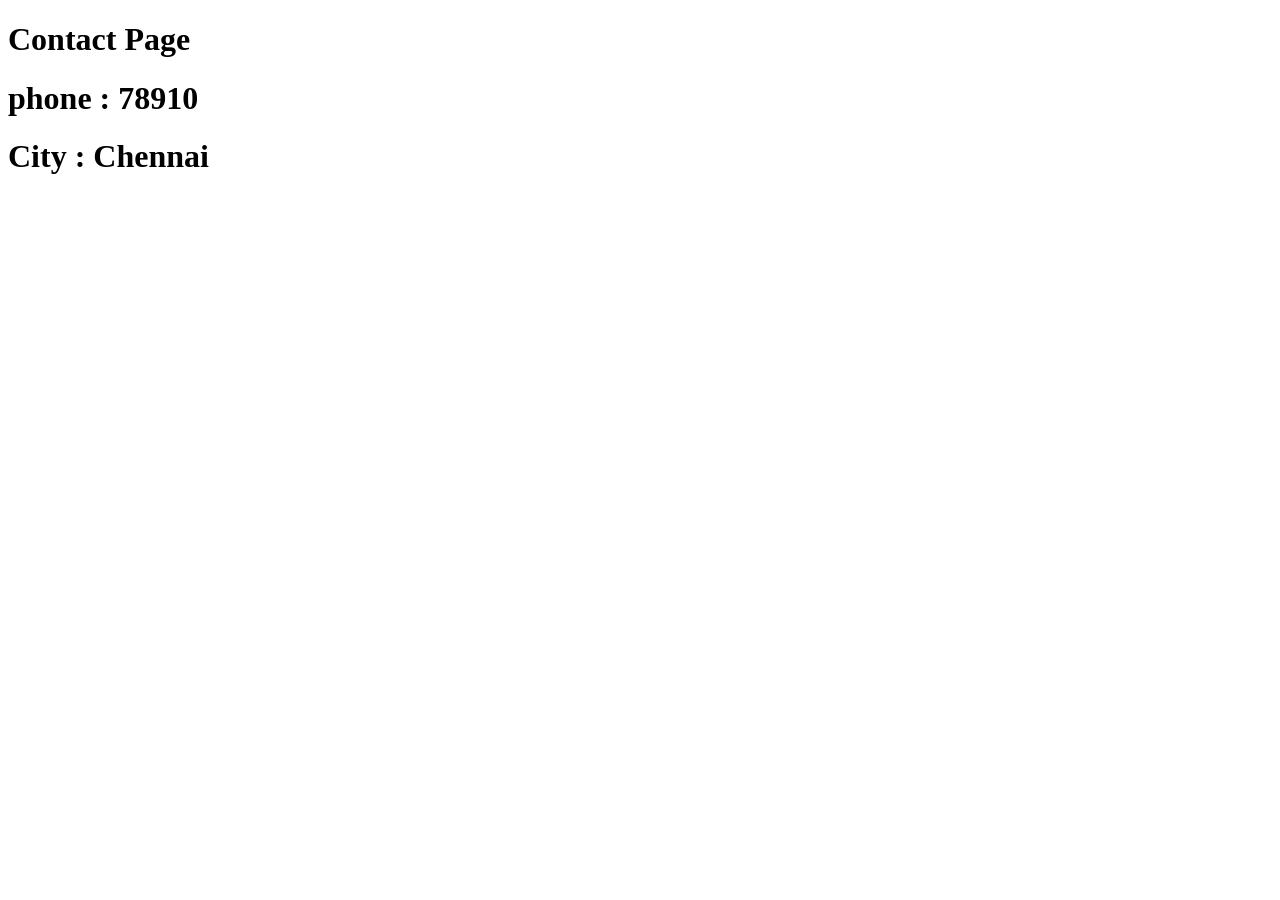
==== Contact.html @ 6bfdec1b "Changed City to Chennai" ====
<!DOCTYPE html>
<html lang="en">
<head>
    <meta charset="UTF-8">
    <meta name="viewport" content="width=device-width, initial-scale=1.0">
    <title>Document</title>
</head>
<body>
    

        <h1>Contact Page</h1>
         <h1>phone : 78910</h1>
         <h1>City : Chennai</h1>
</body>
</html>
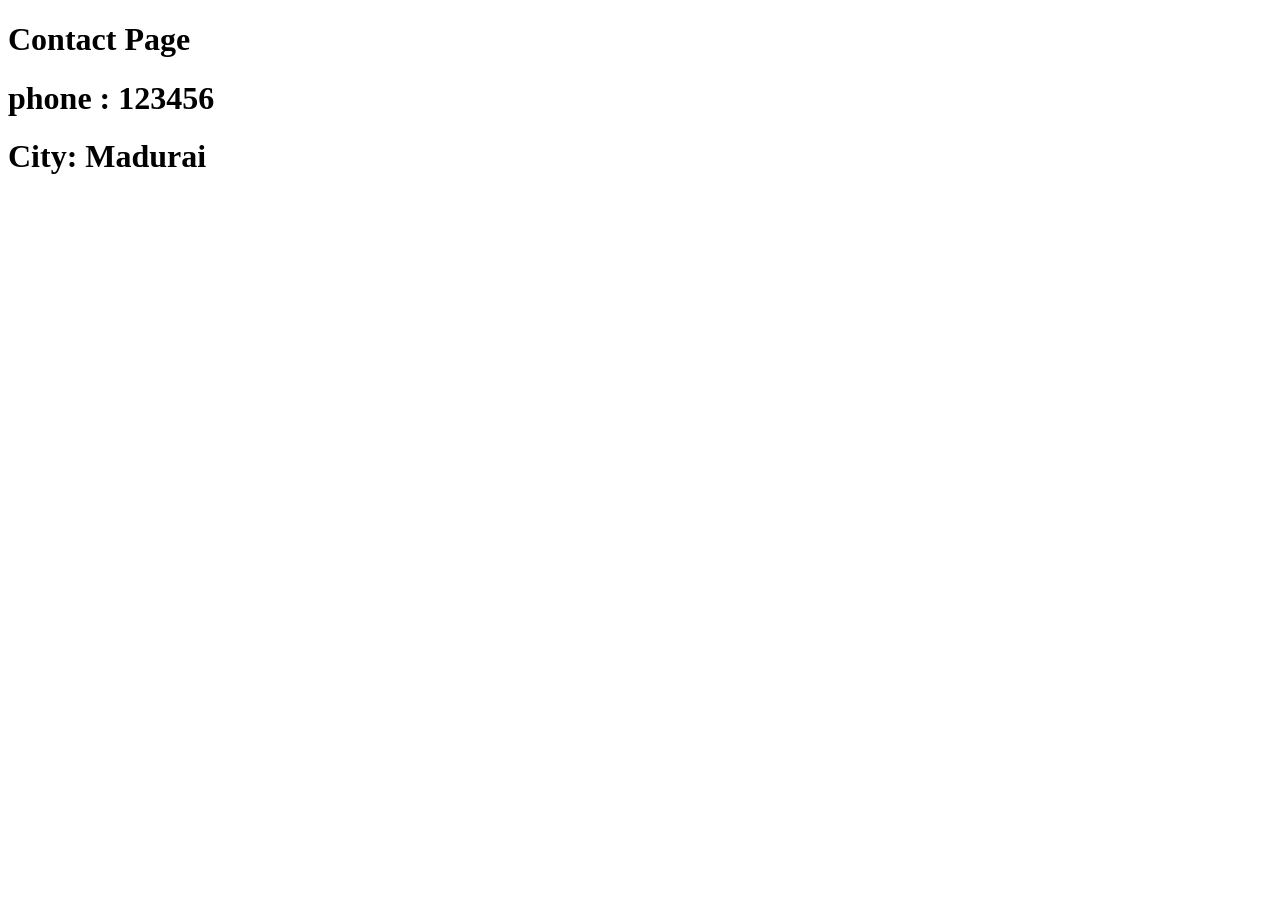
==== commit 069c1fe4: "City changed to Madurai" ====
--- a/Contact.html
+++ b/Contact.html
@@ -9,7 +9,8 @@
     
 
         <h1>Contact Page</h1>
-         <h1>phone : 78910</h1>
-         <h1>City : Chennai</h1>
+        <h1>phone : 123456</h1>
+        <h1>City: Madurai </h1>
+        
 </body>
 </html>
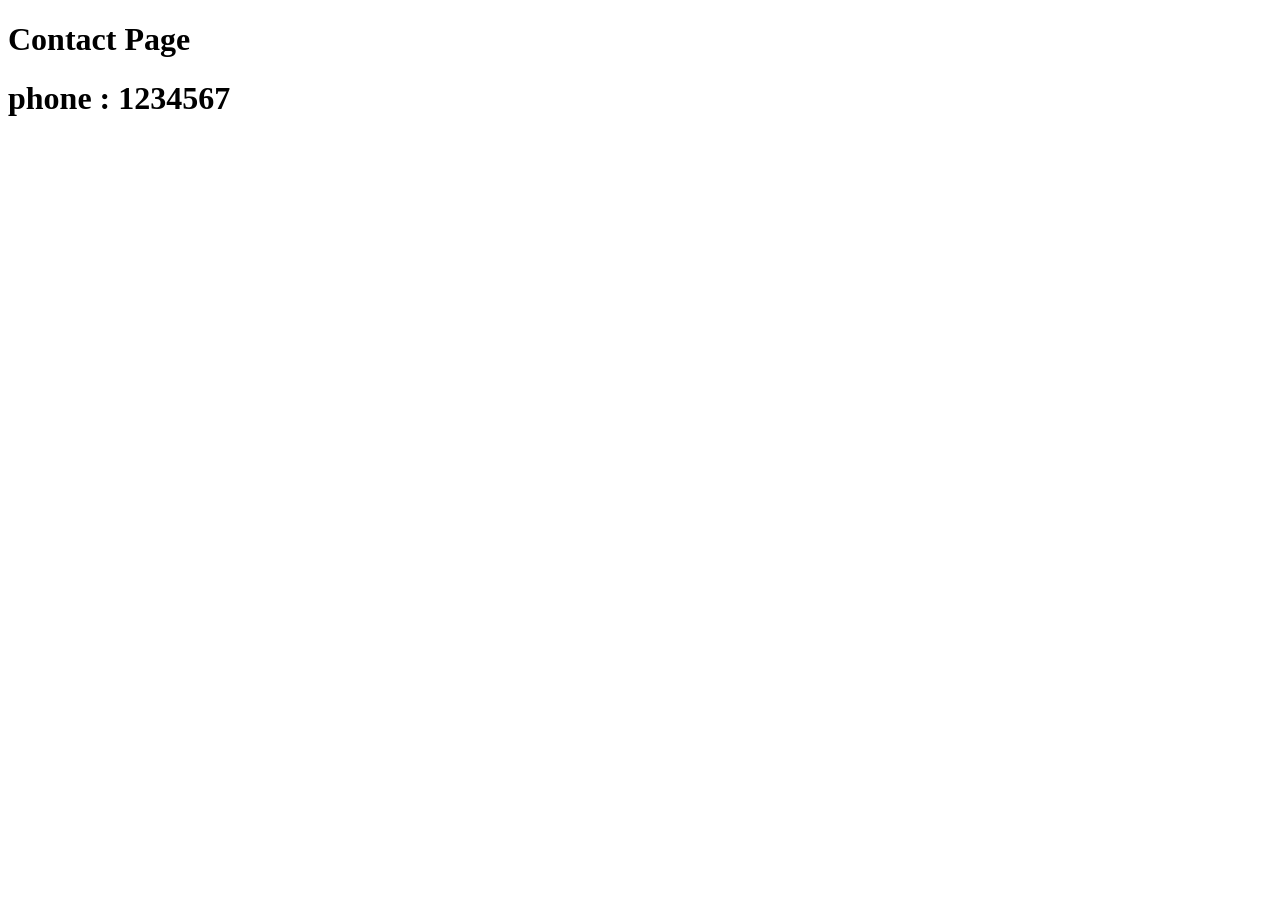
==== commit a1905b82: "Merge branch 'gitbranch1' of https://github.com/NithishCR-7/practice-github into gitbranch1" ====
--- a/Contact.html
+++ b/Contact.html
@@ -9,8 +9,6 @@
     
 
         <h1>Contact Page</h1>
-        <h1>phone : 123456</h1>
-        <h1>City: Madurai </h1>
-        
+        <h1>phone : 1234567</h1>
 </body>
 </html>
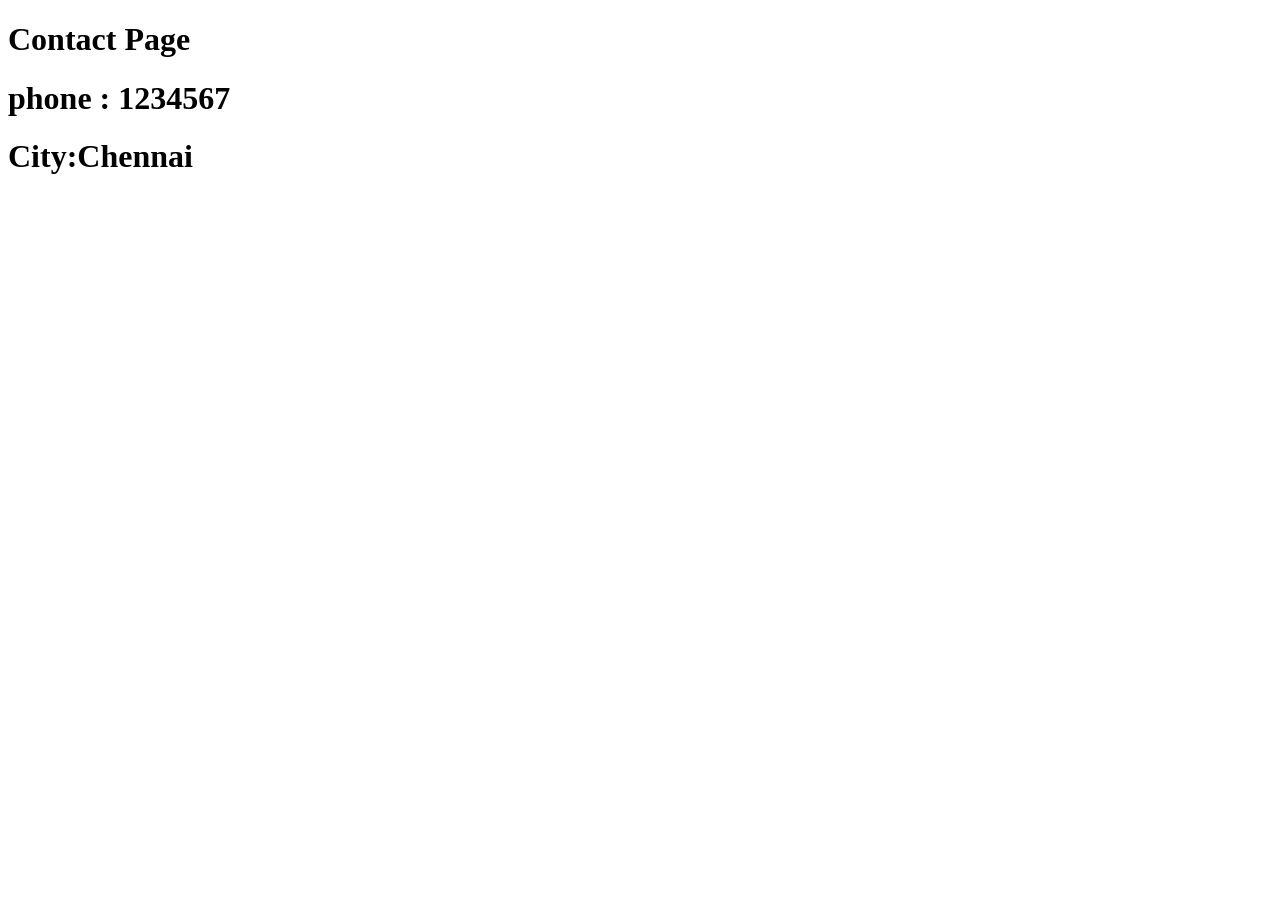
==== commit 3d478716: "City changed to Chennai" ====
--- a/Contact.html
+++ b/Contact.html
@@ -10,5 +10,6 @@
 
         <h1>Contact Page</h1>
         <h1>phone : 1234567</h1>
+        <h1>City:Chennai</h1>
 </body>
 </html>
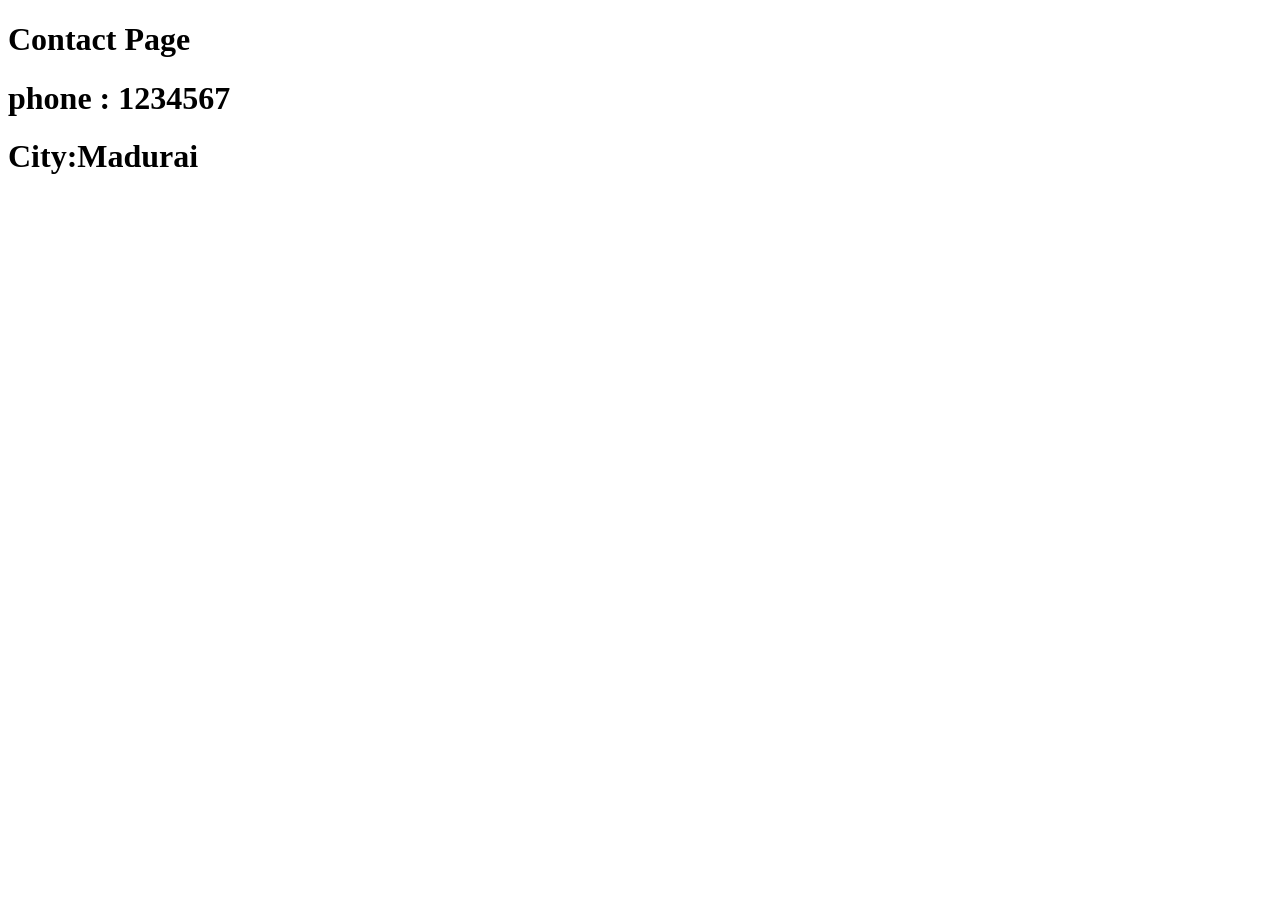
==== commit 9978c0a9: "City changed to Madurai" ====
--- a/Contact.html
+++ b/Contact.html
@@ -10,6 +10,6 @@
 
         <h1>Contact Page</h1>
         <h1>phone : 1234567</h1>
-        <h1>City:Chennai</h1>
+        <h1>City:Madurai</h1>
 </body>
 </html>
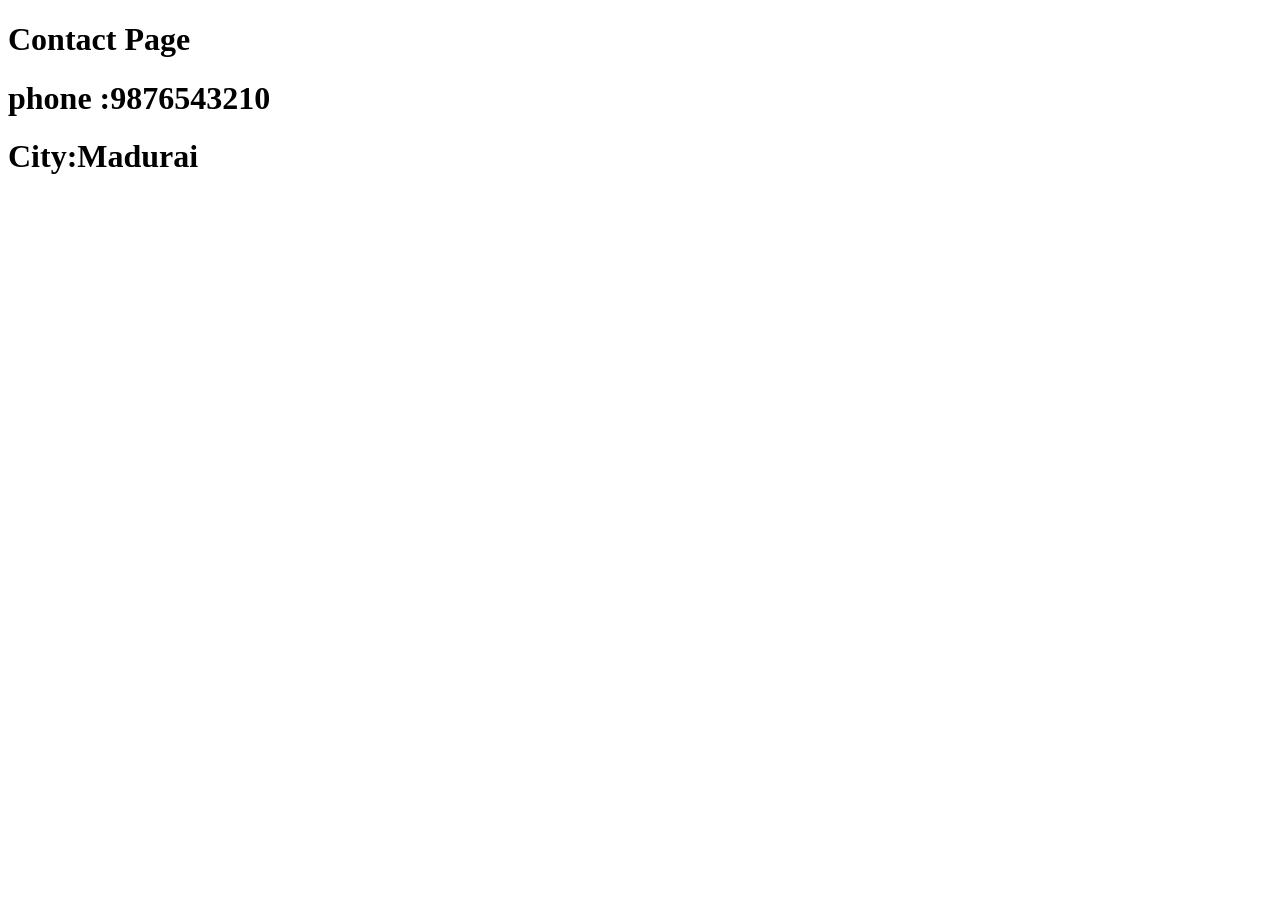
==== commit 01b22fb9: "ph changed" ====
--- a/Contact.html
+++ b/Contact.html
@@ -9,7 +9,7 @@
     
 
         <h1>Contact Page</h1>
-        <h1>phone : 1234567</h1>
+        <h1>phone :9876543210</h1>
         <h1>City:Madurai</h1>
 </body>
 </html>
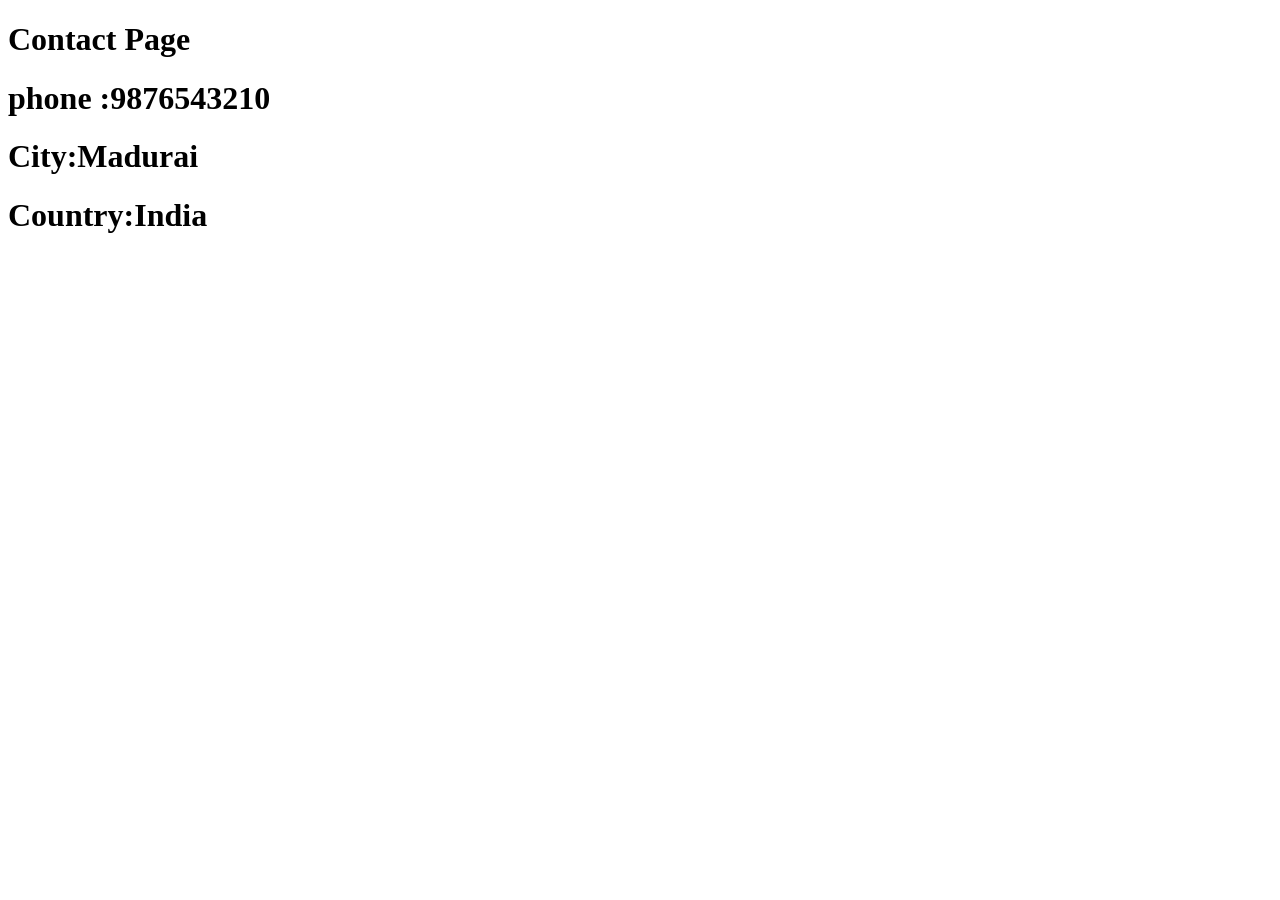
==== commit 8c2d74ee: "added Country" ====
--- a/Contact.html
+++ b/Contact.html
@@ -11,5 +11,6 @@
         <h1>Contact Page</h1>
         <h1>phone :9876543210</h1>
         <h1>City:Madurai</h1>
+        <h1>Country:India</h1>
 </body>
 </html>
